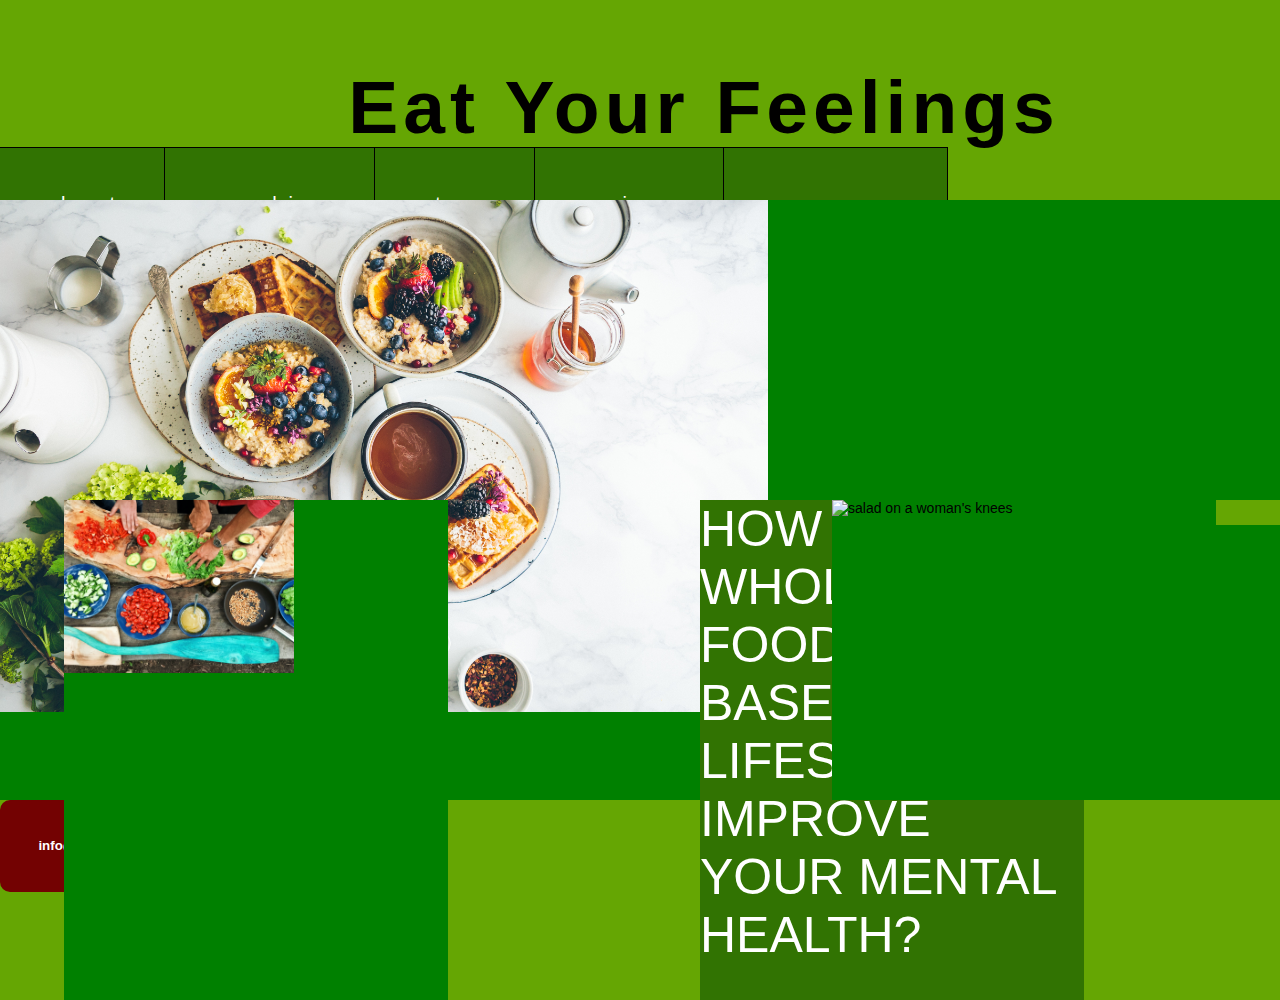
==== index.html @ 2a4b09e7 "Add files via upload" ====
<!DOCTYPE html>

<html lang="en">

	<head>
 		<title>Eat Your Feelings</title>
		<meta charset="UTF-8">
		<link href="css/index.css" rel="stylesheet" type="text/css">
	</head>
	<body>
		<!-- The header inlcludes the company name and site navigation. -->
		<header>
			<h1>Eat Your Feelings</h1>
				<nav>
					<ul>
						<li class="reference"><a href="about.html">about</a></li>
						<li class="reference"><a href="coaching.html">coaching</a></li>
						<li class="reference"><a href="store.html">store</a></li>
						<li class="reference"><a href="recipes.html">recipes</a></li>
						<li class="reference"><a href="resources.html">resources</a></li>
					</ul>
				</nav>
		</header>	
		<!-- The main section includes 4 smaller sections -->
		<main>
			<!--Main section includes food image and link to schedule an appointment -->
			<section id="banner">
				<div>
					<img src="images/breakfast.jpg" alt="healthy plant-based breakfast">
				</div>
			</section>
			<section>
				<button>SCHEDULE A FREE CONSULT</button>
			</section>
			<section id="salad">
			<!-- Meal prep image -->
				<div>
					<img src="images/foodprep.jpg" alt="people making a salad">
				</div>
			</section>	
			<!-- center block text box -->
			<section id="middle">
				<p class="special-text">How can a whole-food/plant-based lifestyle improve your mental health?</p>
			</section>
			<section id="bowl">
			<!-- image of a salad and link to events -->
				<div>
				   <img src="images/saladknees.jpg" alt="salad on a woman's knees">
			    </div>
			</section>
			<section>
				<nav><a href="events.html">events</a></nav>
			</section>
		</main>
		<!-- The footer includes email address. -->
		<footer>
			<button>info@eatyourfeelings.com</button>
		</footer>
	</body>

</html>
---- css/index.css ----
/*STYLE SHEET For index.html*?
/*
/*Reset Stylesheet */
*{
    margin: 0;
    padding: 0;
    border: 0;
}
body {
    font-family:'Comfortaa', sans-serif;
    color:black;
    font-size: 14px;
    background-color:#65a603;
}
main {
    width:100%;
}
header {
    font-family:'Comfortaa', sans-serif;
    background-color:#65a603;
    width: 100%;
    height: 200px;
    letter-spacing: 5px;
}
h1 {
    font-family:"Comfortaa", sans-serif;
    color: rgb(1, 0, 0);
    font-size: 75px;
    background-color: #65a603;
    height: 10%;
    width: 100%;
    text-align:center ;
    padding: 5%;
}
h2 {
    font-family:Arial, Helvetica, sans-serif;
    color: rgb(1, 0, 0);
    font-size: 75px;
    background-color: #65a603;
    height: 100px;
    width: 500px;
    text-align:center ;
}
h3 {
    font-family:Arial, Helvetica, sans-serif;
    color: rgb(1, 0, 0);
    font-size: 25px;
    background-color: #730202;
    height: 30px;
    width: 50px;
    text-align:right;
}
h4 {
    font-family: Arial, Helvetica, sans-serif;
    color: rgb(1, 0, 0);
    font-size: 25px;
    background-color: #730202;
    height: 50px;
    width: 100px;
    text-align:right;
}
p{
    font-family: Optima, sans-serif;
    color: white;
    background-color: #317302;
    font-size: 50px;
    outline: red 1px;
}
.special-text{ 
  font-family: Optima, sans-serif;
  background-color: #317302;
  text-transform: uppercase;
}
nav{
    width: 100%;
    height: 25px;
    background-color: #65a603;
    padding-bottom: 0px;
}
nav ul li{
    color: white;
    font-size: 20px;
    list-style-type:none;
    float: left;
    outline: 1px solid black;
    z-index: 999;
}
nav ul li a{
   color: white;
   text-decoration: none; 
   padding: 25px;
   margin: 20px;
   float: left;
   z-index: 999;
}
nav ul li a:hover{
   color: #730202;
}
button{
    background-color:#730202;
    padding: 3%;
    color: white;
    font-weight: bold;
    border-radius: 10px;
}
footer{
    color: rgb(1, 0, 0);
    font-size: 35px;
    background-color: #65a603;
    height: 75px;
    width: 100%;
    text-align:left;
    bottom: 0%;
}
section{
    height: 300px;
    background-color: green;
    outline: 1px saddlebrown;
}
section div{
    height: 300px;
}
section div img{
    width: 60%;
}

#banner{
    width: 100%;
    height: 200px;
    position: absolute;
    top: 200px;
    }
.reference{
    background-color: #317302;
}
#salad{
    width: 30%;
    height: 500px;
    position: absolute;
    left: 5%;
    top: 500px;
}
#bowl{
    width: 30%;
    height: 300px;
    position: absolute;
    right: 5%;
    left: 5 px;
    top: 500px;
}
#middle{
    background-color: #317302;
    width: 30%;
    height: 500px;
    position: absolute;
    left: 700px;
    top: 500px;
    outline-color: black 1px;
}
#consult{
    background-color: #730202;
    padding: 5%;
    position: relative;
    right: 400px;
}
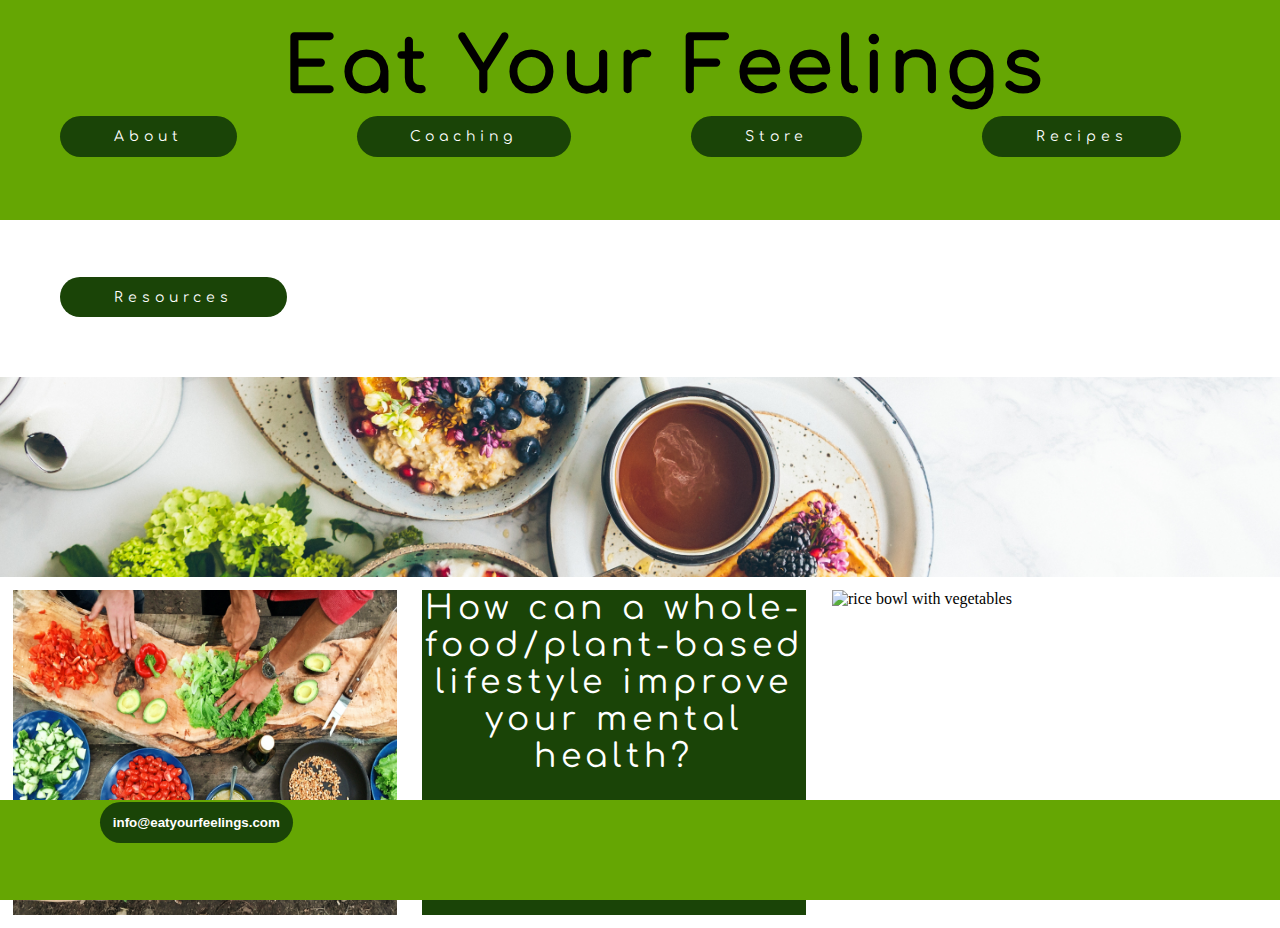
==== commit 7efec054: "Add files via upload" ====
--- a/index.html
+++ b/index.html
@@ -1,61 +1,44 @@
 <!DOCTYPE html>
 
 <html lang="en">
-
 	<head>
  		<title>Eat Your Feelings</title>
 		<meta charset="UTF-8">
 		<link href="css/index.css" rel="stylesheet" type="text/css">
 	</head>
-	<body>
+		<body>
 		<!-- The header inlcludes the company name and site navigation. -->
 		<header>
 			<h1>Eat Your Feelings</h1>
 				<nav>
 					<ul>
-						<li class="reference"><a href="about.html">about</a></li>
-						<li class="reference"><a href="coaching.html">coaching</a></li>
-						<li class="reference"><a href="store.html">store</a></li>
-						<li class="reference"><a href="recipes.html">recipes</a></li>
-						<li class="reference"><a href="resources.html">resources</a></li>
+						<li class="reference"><a href="about.html">About</a></li>
+						<li class="reference"><a href="coaching.html">Coaching</a></li>
+						<li class="reference"><a href="store.html">Store</a></li>
+						<li class="reference"><a href="recipes.html">Recipes</a></li>
+						<li class="reference"><a href="resources.html">Resources</a></li>
 					</ul>
 				</nav>
 		</header>	
 		<!-- The main section includes 4 smaller sections -->
 		<main>
 			<!--Main section includes food image and link to schedule an appointment -->
-			<section id="banner">
-				<div>
+			<div id="banner">
+				<button>SCHEDULE A FREE CONSULT</button>
+				<!-- <div>
 					<img src="images/breakfast.jpg" alt="healthy plant-based breakfast">
-				</div>
-			</section>
-			<section>
-				<button>SCHEDULE A FREE CONSULT</button>
-			</section>
-			<section id="salad">
-			<!-- Meal prep image -->
-				<div>
-					<img src="images/foodprep.jpg" alt="people making a salad">
-				</div>
-			</section>	
-			<!-- center block text box -->
-			<section id="middle">
+				</div> -->
+			</div>
+			<div class="image-text-image">
+				<img src="images/foodprep.jpg" alt="people making a salad">
 				<p class="special-text">How can a whole-food/plant-based lifestyle improve your mental health?</p>
-			</section>
-			<section id="bowl">
-			<!-- image of a salad and link to events -->
-				<div>
-				   <img src="images/saladknees.jpg" alt="salad on a woman's knees">
-			    </div>
-			</section>
-			<section>
-				<nav><a href="events.html">events</a></nav>
-			</section>
+				<img src="images/ricebowl.jpg" class="circle" alt="rice bowl with vegetables">
+			</div>
 		</main>
 		<!-- The footer includes email address. -->
-		<footer>
-			<button>info@eatyourfeelings.com</button>
+		<footer id="footer">
+			<button id="email">info@eatyourfeelings.com</button>
 		</footer>
-	</body>
+		</body>
 
 </html>--- a/css/index.css
+++ b/css/index.css
@@ -1,3 +1,7 @@
+@font-face {
+    font-family: 'Comfortaa';
+    src: url(fonts/Comfortaa-Regular.ttf);
+  }
 /*STYLE SHEET For index.html*?
 /*
 /*Reset Stylesheet */
@@ -7,19 +11,13 @@
     border: 0;
 }
 body {
-    font-family:'Comfortaa', sans-serif;
-    color:black;
-    font-size: 14px;
-    background-color:#65a603;
-}
-main {
-    width:100%;
+       background-color:white;
 }
 header {
     font-family:'Comfortaa', sans-serif;
     background-color:#65a603;
     width: 100%;
-    height: 200px;
+    height: 220px;
     letter-spacing: 5px;
 }
 h1 {
@@ -27,139 +25,97 @@
     color: rgb(1, 0, 0);
     font-size: 75px;
     background-color: #65a603;
-    height: 10%;
+    height: 5px;
     width: 100%;
     text-align:center ;
-    padding: 5%;
-}
-h2 {
-    font-family:Arial, Helvetica, sans-serif;
-    color: rgb(1, 0, 0);
-    font-size: 75px;
-    background-color: #65a603;
-    height: 100px;
-    width: 500px;
-    text-align:center ;
-}
-h3 {
-    font-family:Arial, Helvetica, sans-serif;
-    color: rgb(1, 0, 0);
-    font-size: 25px;
-    background-color: #730202;
-    height: 30px;
-    width: 50px;
-    text-align:right;
-}
-h4 {
-    font-family: Arial, Helvetica, sans-serif;
-    color: rgb(1, 0, 0);
-    font-size: 25px;
-    background-color: #730202;
-    height: 50px;
-    width: 100px;
-    text-align:right;
-}
-p{
-    font-family: Optima, sans-serif;
-    color: white;
-    background-color: #317302;
-    font-size: 50px;
-    outline: red 1px;
-}
-.special-text{ 
-  font-family: Optima, sans-serif;
-  background-color: #317302;
-  text-transform: uppercase;
-}
-nav{
-    width: 100%;
-    height: 25px;
-    background-color: #65a603;
-    padding-bottom: 0px;
+    padding: 2%;
 }
 nav ul li{
     color: white;
-    font-size: 20px;
+    font-size: 14px;
+    text-align: center;
+   /* height: 60px;
+    width: 190px;*/
+    background-color: #1a4407;
     list-style-type:none;
     float: left;
-    outline: 1px solid black;
+    border-radius: 40px;
+    padding: 1%;
+    margin: 60px;
     z-index: 999;
 }
 nav ul li a{
    color: white;
    text-decoration: none; 
-   padding: 25px;
-   margin: 20px;
-   float: left;
+   padding: 1px;
+   margin: 40px;
+  /* float: left;*/
    z-index: 999;
 }
 nav ul li a:hover{
-   color: #730202;
+   color: #d93333;
 }
+main {
+    width:100%;
+}
+#banner {
+    clear: left;
+    background-image:url(../images/breakfast.jpg);
+    background-size: cover;
+    background-position: 50% 50%;
+    background-repeat: no-repeat;
+    height:200px;
+}
+.image-text-image img,
+.image-text-image p {
+    display: block;
+    float: left;
+    width: 30%;
+    height: 325px;
+    margin: 1%;
+}
+p{
+    font-family: "Comfortaa", sans-serif;
+    color: white;
+    background-color: #1a4407;
+    font-size: 33px;
+    text-align:center;
+    letter-spacing: 5px;
+    display: inline-block;
+    vertical-align: middle;
+}
+/*.special-text{ 
+    font-family: "Comfortaa", sans-serif;
+    background-color: #317302;
+    text-transform: uppercase;
+    letter-spacing: 5px;
+  }*/
 button{
-    background-color:#730202;
-    padding: 3%;
+    background-color:#d93333;
+    padding: 1%;
     color: white;
     font-weight: bold;
-    border-radius: 10px;
+    border-radius: 40px;
+    position: relative;
+    top: 2px;
+    left: 1600px;
 }
-footer{
+#footer{
+    /*clear: position;*/
     color: rgb(1, 0, 0);
-    font-size: 35px;
     background-color: #65a603;
-    height: 75px;
+    height: 100px;
     width: 100%;
-    text-align:left;
-    bottom: 0%;
+    position: absolute;
+    bottom: 0px;
 }
-section{
-    height: 300px;
-    background-color: green;
-    outline: 1px saddlebrown;
+#email{
+    background-color:#1a4407;
+    padding: 1%;
+    color: white;
+    font-weight: bold;
+    border-radius: 40px;
+    position: relative;
+    top: 2px;
+    left: 100px;
 }
-section div{
-    height: 300px;
-}
-section div img{
-    width: 60%;
-}
-
-#banner{
-    width: 100%;
-    height: 200px;
-    position: absolute;
-    top: 200px;
-    }
-.reference{
-    background-color: #317302;
-}
-#salad{
-    width: 30%;
-    height: 500px;
-    position: absolute;
-    left: 5%;
-    top: 500px;
-}
-#bowl{
-    width: 30%;
-    height: 300px;
-    position: absolute;
-    right: 5%;
-    left: 5 px;
-    top: 500px;
-}
-#middle{
-    background-color: #317302;
-    width: 30%;
-    height: 500px;
-    position: absolute;
-    left: 700px;
-    top: 500px;
-    outline-color: black 1px;
-}
-#consult{
-    background-color: #730202;
-    padding: 5%;
-    position: relative;
-    right: 400px;
-}
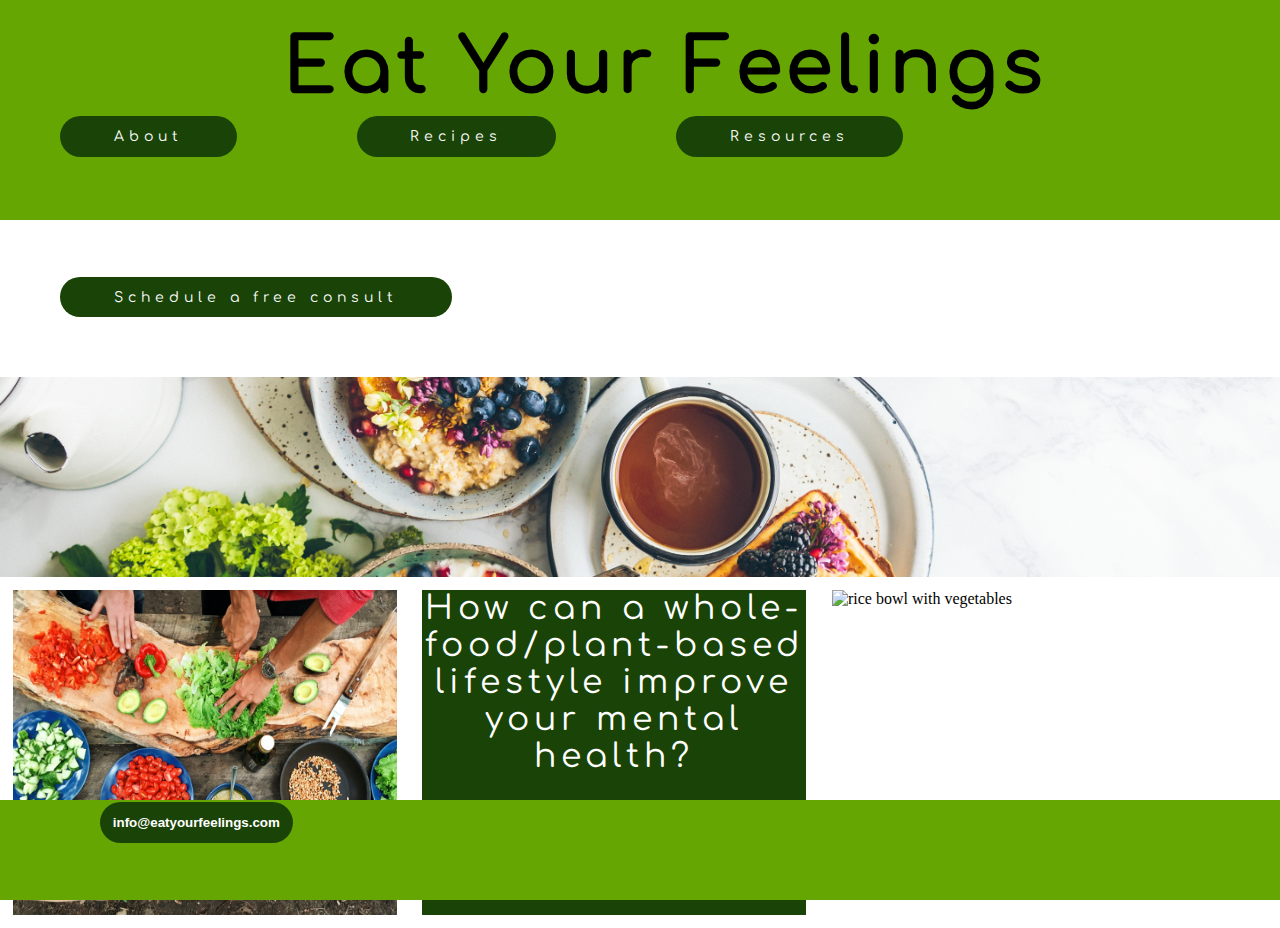
==== commit fc9485d2: "Add files via upload" ====
--- a/index.html
+++ b/index.html
@@ -13,10 +13,9 @@
 				<nav>
 					<ul>
 						<li class="reference"><a href="about.html">About</a></li>
-						<li class="reference"><a href="coaching.html">Coaching</a></li>
-						<li class="reference"><a href="store.html">Store</a></li>
 						<li class="reference"><a href="recipes.html">Recipes</a></li>
 						<li class="reference"><a href="resources.html">Resources</a></li>
+						<li class="consult"><a href="scheduleaconsult.html">Schedule a free consult</a></li>
 					</ul>
 				</nav>
 		</header>	
@@ -24,7 +23,6 @@
 		<main>
 			<!--Main section includes food image and link to schedule an appointment -->
 			<div id="banner">
-				<button>SCHEDULE A FREE CONSULT</button>
 				<!-- <div>
 					<img src="images/breakfast.jpg" alt="healthy plant-based breakfast">
 				</div> -->
